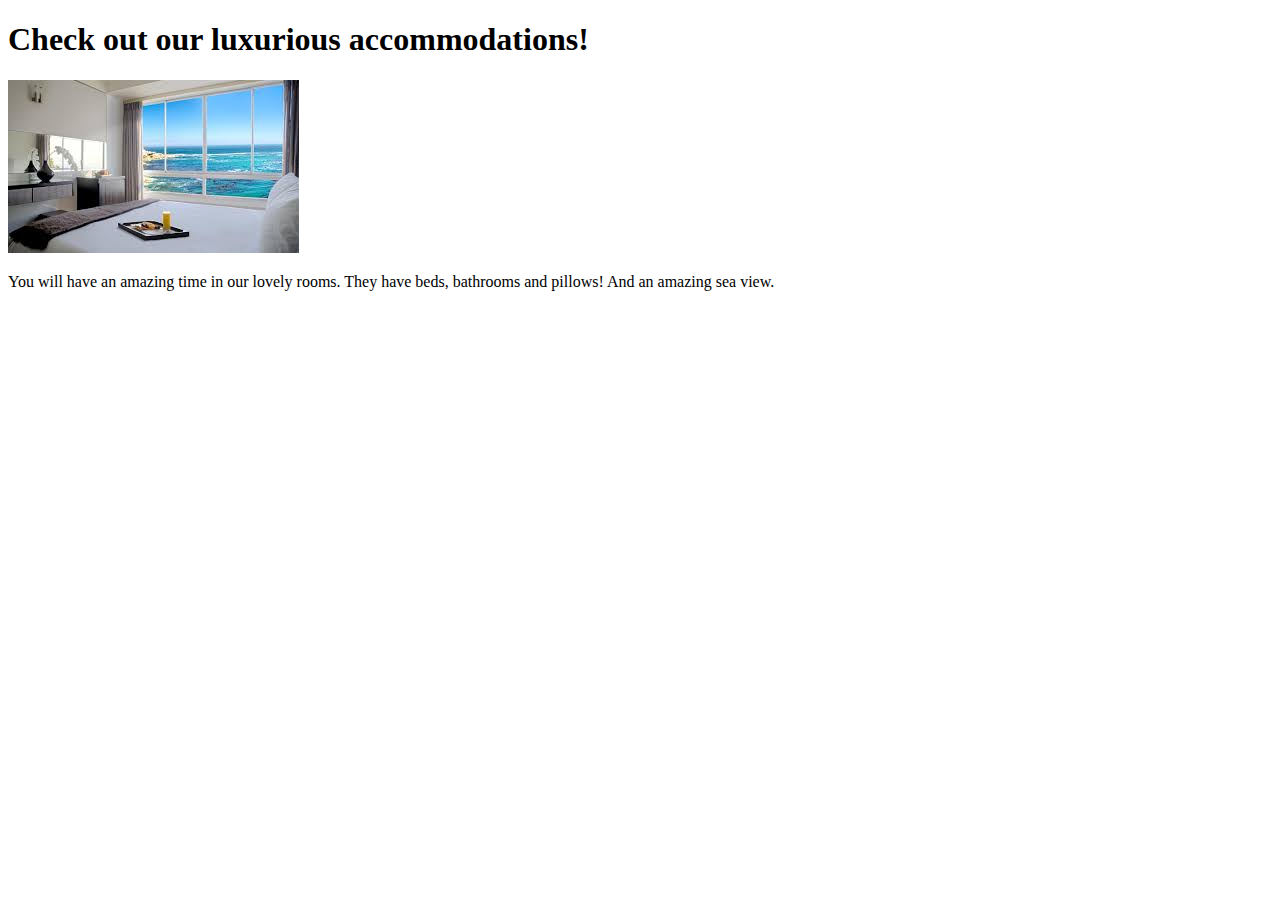
==== accommodations.html @ 328ed2e6 "add accommodations page with image and description" ====
<!DOCTYPE html>
<html>
  <head>
    <link href="css/styles.css" rel="stylesheet" type="text/css">
    <meta charset="utf-8">
    <title>Accommodations</title>
  </head>
  <body>
    <h1>Check out our luxurious accommodations!</h1>
    <img src="img/accommodations.jpeg" alt="picture of a bed">
    <p>You will have an amazing time in our lovely rooms. They have beds, bathrooms and pillows! And an amazing sea view.</p>
  </body>
</html>
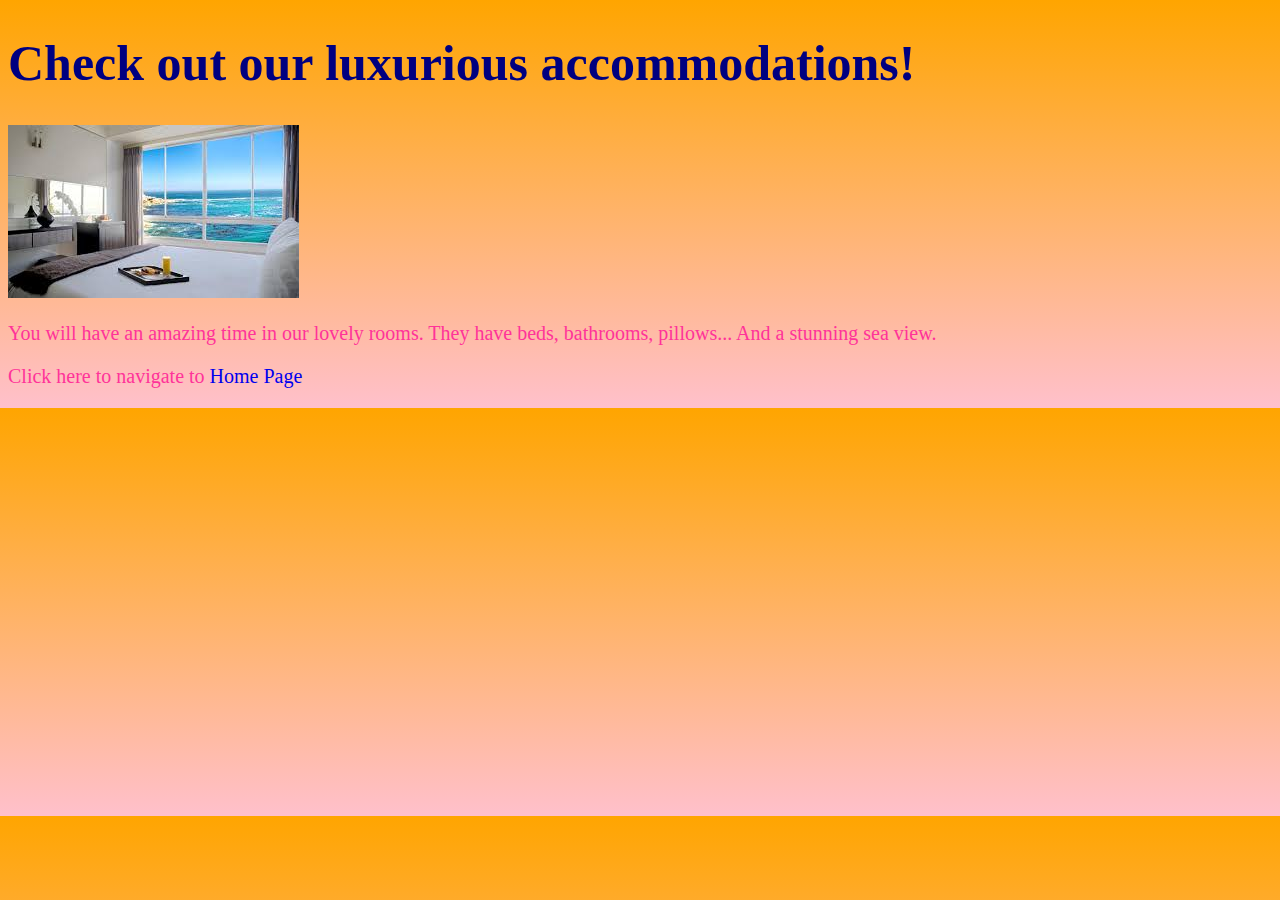
==== commit 2d31b8cd: "add styling to all pages" ====
--- a/accommodations.html
+++ b/accommodations.html
@@ -8,6 +8,7 @@
   <body>
     <h1>Check out our luxurious accommodations!</h1>
     <img src="img/accommodations.jpeg" alt="picture of a bed">
-    <p>You will have an amazing time in our lovely rooms. They have beds, bathrooms and pillows! And an amazing sea view.</p>
+    <p>You will have an amazing time in our lovely rooms. They have beds, bathrooms, pillows... And a stunning sea view.</p>
+    <p>Click here to navigate to <a href="index.html">Home Page</a></p>
   </body>
 </html>
--- a/css/styles.css
+++ b/css/styles.css
@@ -0,0 +1,42 @@
+body {
+  background: linear-gradient(orange, pink);
+}
+
+h1 {
+  font-family: fantasy;
+  color: navy;
+  font-size: 50px;
+  font-weight: bold;
+}
+
+h2 {
+  font-family: fantasy;
+  font-size: 30px;
+  color: #6600ff;
+}
+
+h3 {
+  font-family: fantasy;
+  color: #4700b3;
+}
+
+ul {
+  font-family: fantasy;
+  line-height: 20px;
+  color: #ff3399;
+}
+p {
+  font-family: fantasy;
+  font-size: 20px;
+  color: #ff3399;
+}
+
+a:link {
+  text-decoration: none;
+}
+
+a:hover {
+  font-size: 30px;
+  font-weight: bolder;
+  color: #ff3399;
+}
